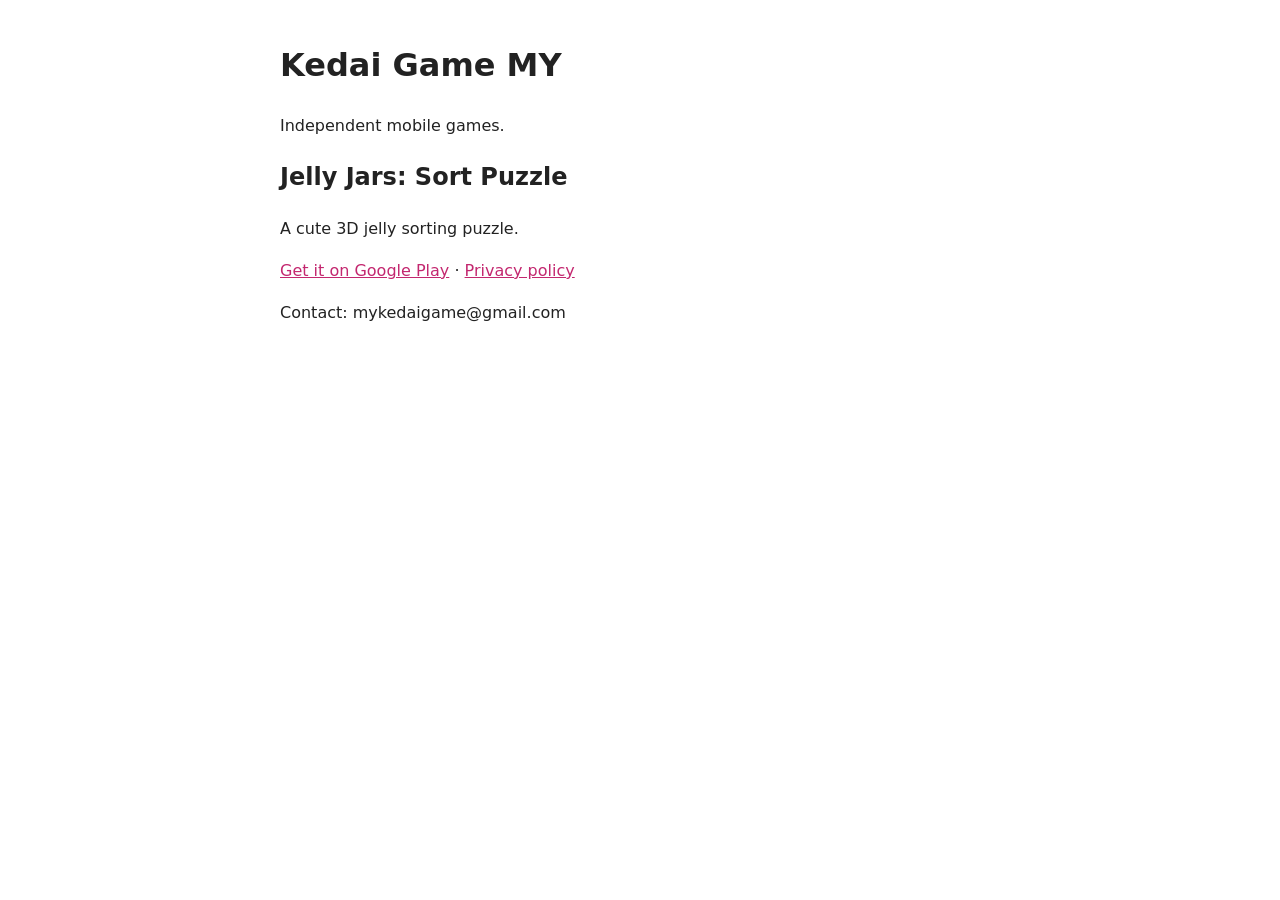
==== index.html @ edfc8ad9 "Kedai Game MY site: app-ads.txt, home, Jelly Jars privacy policy Co-Authored-By: Claude Opus 5.5 <no" ====
<!doctype html><html><head><meta charset="utf-8"><meta name="viewport" content="width=device-width,initial-scale=1"><style>body{font-family:system-ui,sans-serif;max-width:720px;margin:40px auto;padding:0 20px;line-height:1.6;color:#222}a{color:#c3276f}</style><title>Kedai Game MY</title></head><body><h1>Kedai Game MY</h1><p>Independent mobile games.</p><h2>Jelly Jars: Sort Puzzle</h2><p>A cute 3D jelly sorting puzzle.</p><p><a href="https://play.google.com/store/apps/details?id=com.kedaigamemy.jellyjars">Get it on Google Play</a> · <a href="privacy.html">Privacy policy</a></p><p>Contact: mykedaigame@gmail.com</p></body></html>
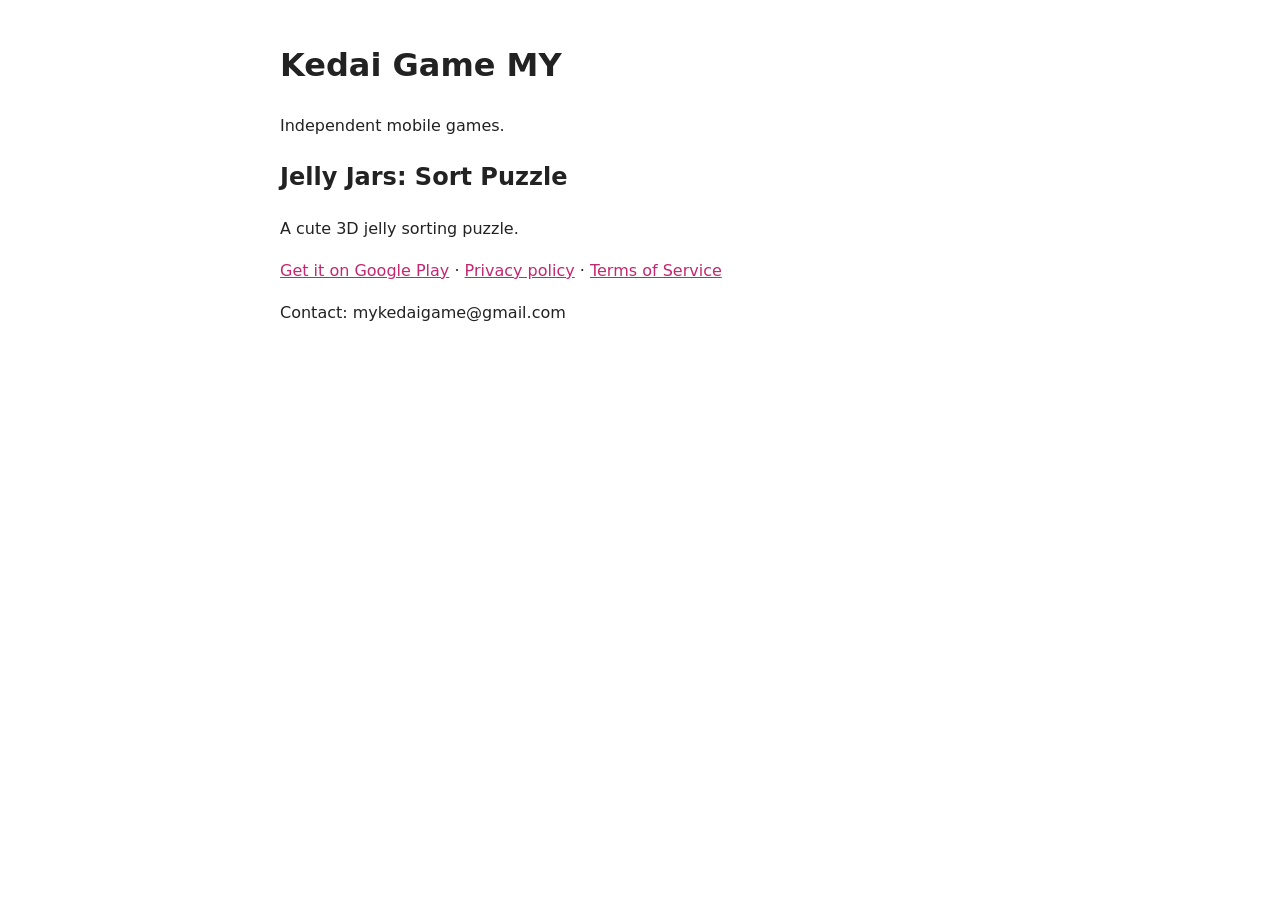
==== commit d8273385: "Add Jelly Jars Terms of Service Co-Authored-By: Claude Opus 5.5 <noreply@anthropic.com> Claude-Sessi" ====
--- a/index.html
+++ b/index.html
@@ -1 +1 @@
-<!doctype html><html><head><meta charset="utf-8"><meta name="viewport" content="width=device-width,initial-scale=1"><style>body{font-family:system-ui,sans-serif;max-width:720px;margin:40px auto;padding:0 20px;line-height:1.6;color:#222}a{color:#c3276f}</style><title>Kedai Game MY</title></head><body><h1>Kedai Game MY</h1><p>Independent mobile games.</p><h2>Jelly Jars: Sort Puzzle</h2><p>A cute 3D jelly sorting puzzle.</p><p><a href="https://play.google.com/store/apps/details?id=com.kedaigamemy.jellyjars">Get it on Google Play</a> · <a href="privacy.html">Privacy policy</a></p><p>Contact: mykedaigame@gmail.com</p></body></html>+<!doctype html><html><head><meta charset="utf-8"><meta name="viewport" content="width=device-width,initial-scale=1"><style>body{font-family:system-ui,sans-serif;max-width:720px;margin:40px auto;padding:0 20px;line-height:1.6;color:#222}a{color:#c3276f}</style><title>Kedai Game MY</title></head><body><h1>Kedai Game MY</h1><p>Independent mobile games.</p><h2>Jelly Jars: Sort Puzzle</h2><p>A cute 3D jelly sorting puzzle.</p><p><a href="https://play.google.com/store/apps/details?id=com.kedaigamemy.jellyjars">Get it on Google Play</a> · <a href="privacy.html">Privacy policy</a> · <a href="terms.html">Terms of Service</a></p><p>Contact: mykedaigame@gmail.com</p></body></html>
